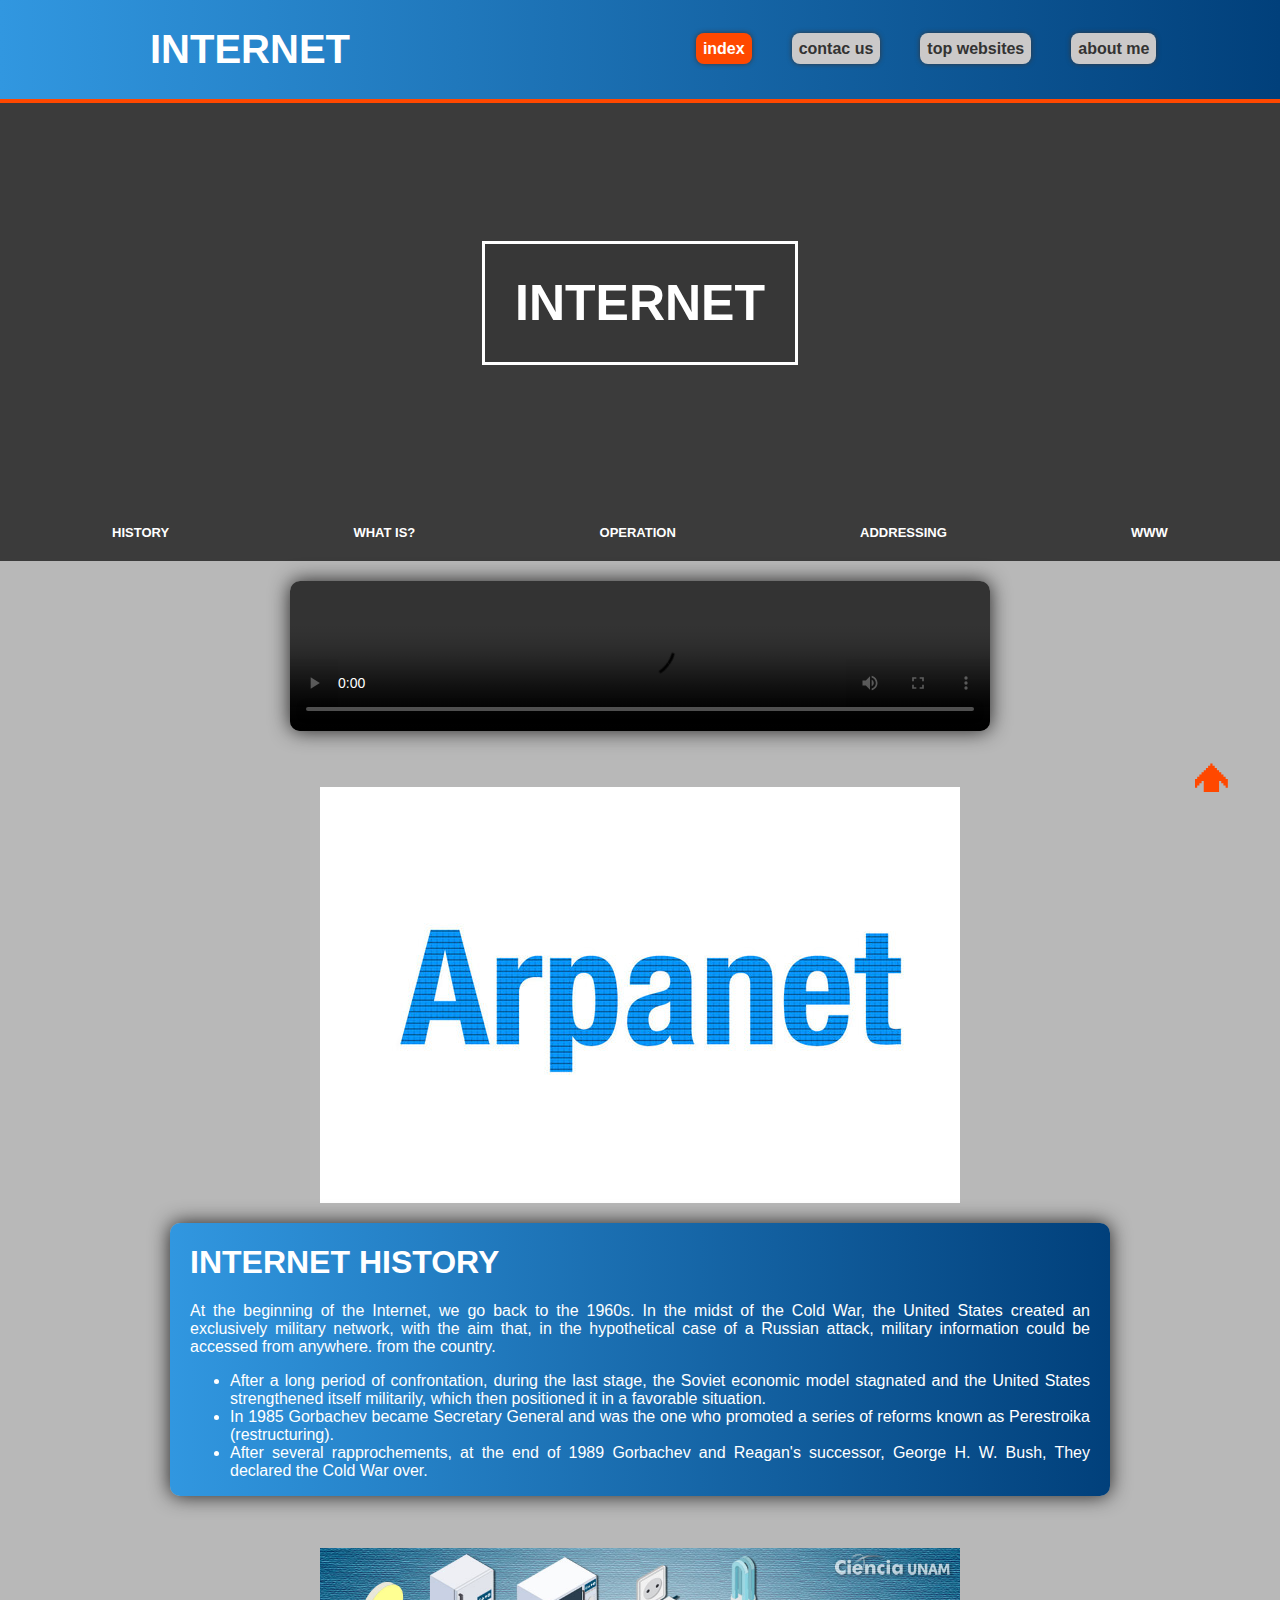
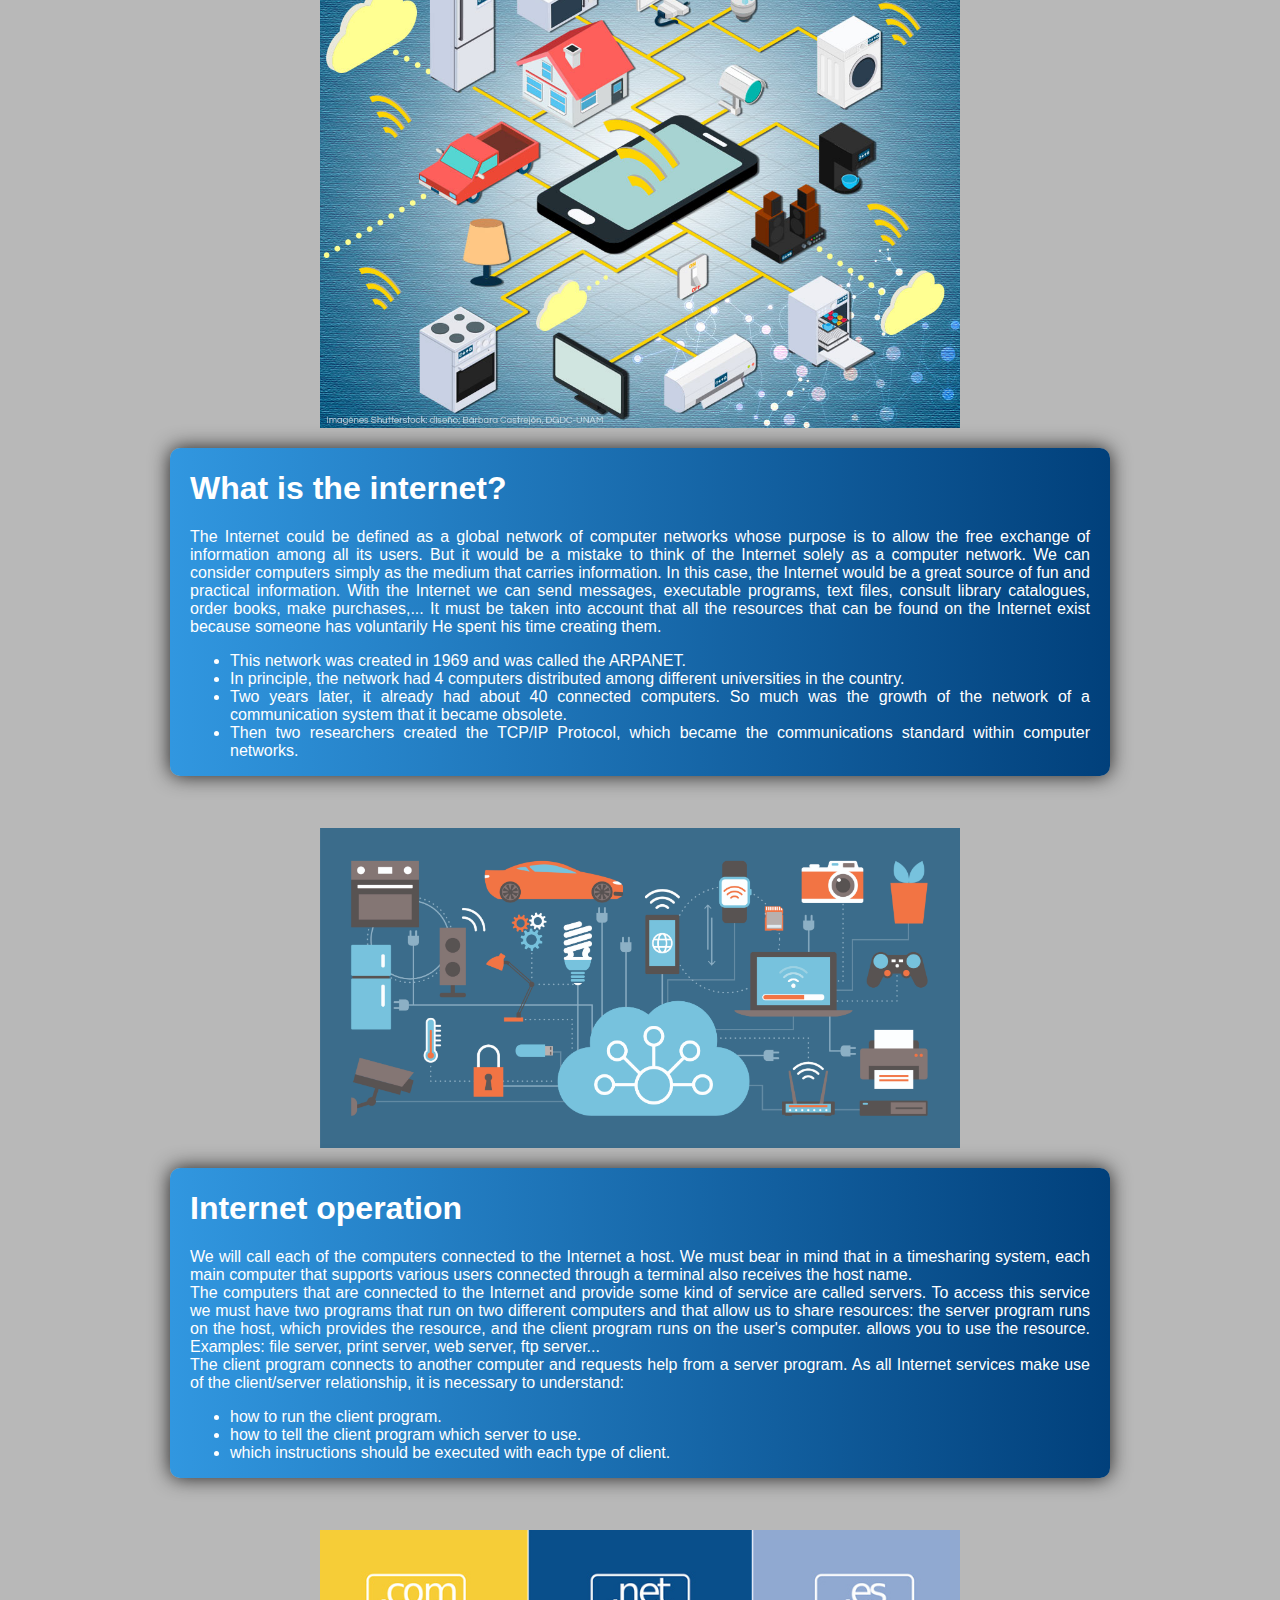
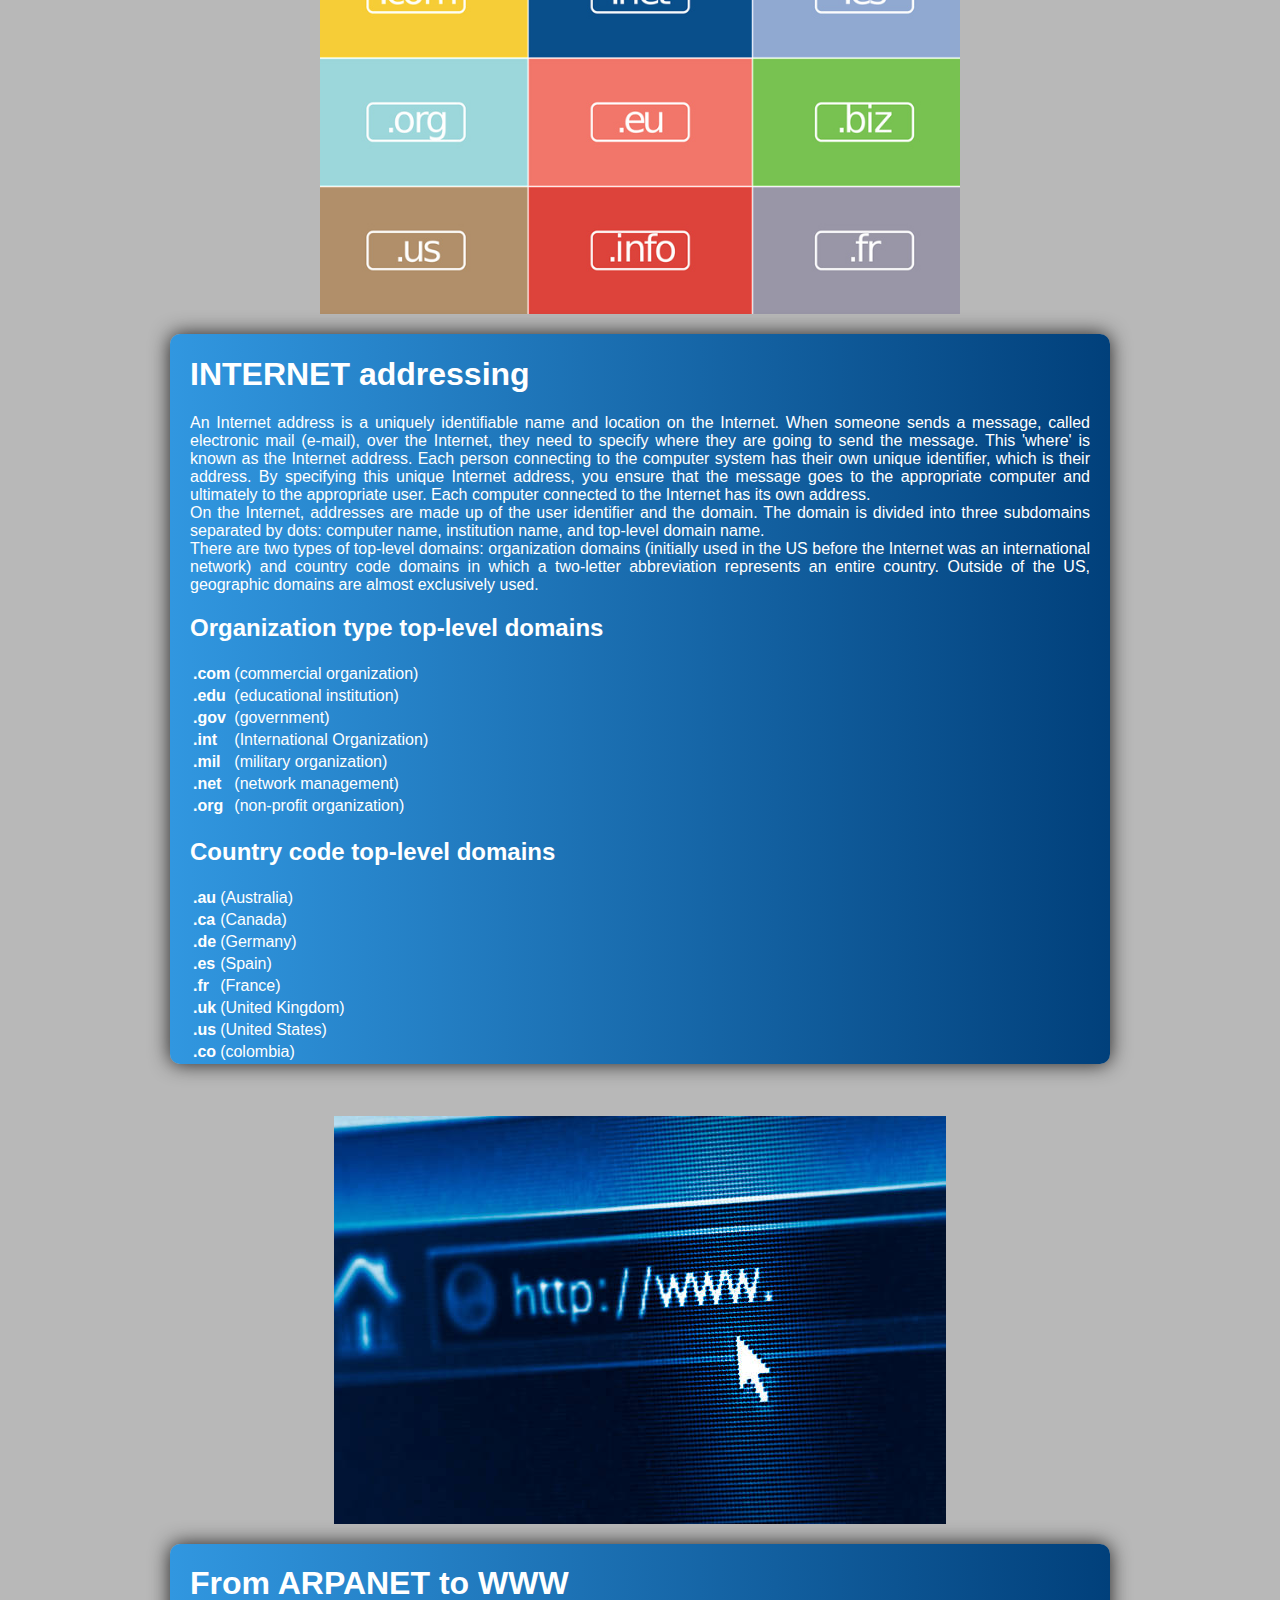
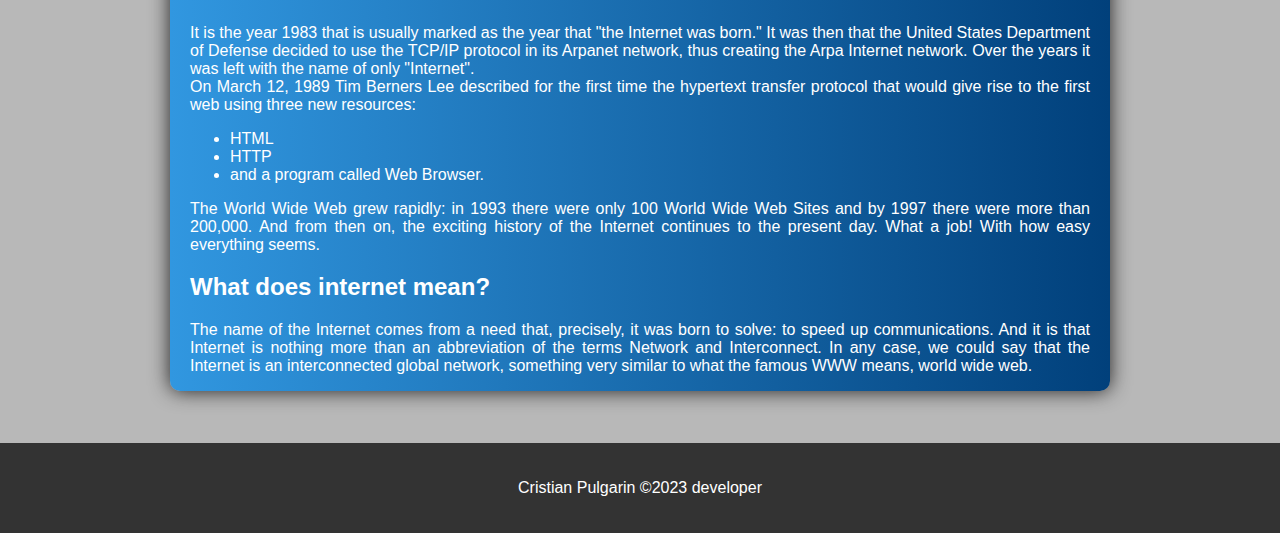
==== index.html @ 7cc47825 "internet" ====
<!DOCTYPE html>
<html lang="en">

<head>
    <title>Document</title>
    <link rel="stylesheet" href="/css/index.css">
</head>

<body>
    <header>
        <h1>INTERNET</h1>
        <nav>
            <ul>
                <li><a id="index_color" href="index.html">index</a></li>
                <li><a href="/html/contact_us.html" target="_blank">contac us</a></li>
                <li><a href="/html/top_websites.html" target="_blank">top websites</a></li>
                <li><a href="/html/about_me.html" target="_blank">about me</a></li>
            </ul>
        </nav>
    </header>

    <div id="header_img">
        <h1>INTERNET</h1>
    </div>

    <div class="links">
        <ul>
            <li><a href="#inte_history">HISTORY</a></li>
            <li> <a href="#what_is_inte"> WHAT IS?</a></li>
            <li> <a href="#inte_operation">OPERATION</a></li>
            <li> <a href="#inte_addressing">ADDRESSING</a></li>
            <li> <a href="#arpa_www">WWW</a></li>
        </ul>
    </div>

    <a id="arrow" href="index.html">🢁</a>

    <div id="video_history_internet">
        <video src="/videos/HISTORY_OF_THE_INTERNET.mp4" width="700px" controls></video>
    </div>

    <div class="history">

        <img id="arpa" src="/img/arpanet.jpg" alt="image of harp with light blue letter and white background">

        <div id="content_history">
            <h1 id="inte_history">INTERNET HISTORY</h1>
            <p>
                At the beginning of the Internet, we go back to the 1960s. In the midst of the Cold War, the United
                States
                created an exclusively military network, with the aim that, in the hypothetical case of a Russian
                attack,
                military information could be accessed from anywhere. from the country.
            </p>

            <ul>
                <li>
                    After a long period of confrontation, during the last stage, the Soviet economic model stagnated and
                    the
                    United States strengthened itself militarily, which then positioned it in a favorable situation.
                </li>
                <li>
                    In 1985 Gorbachev became Secretary General and was the one who promoted a series of reforms known as
                    Perestroika (restructuring).
                </li>
                <li>
                    After several rapprochements, at the end of 1989 Gorbachev and Reagan's successor, George H. W.
                    Bush,
                    They declared the Cold War over.
                </li>
            </ul>
        </div>
    </div>

    <div class="what_is">
        <img id="img_internet" src="/img/internet.jpg" alt="image that shows the functionality of the internet, shows various electronic devices">

        <div id="content_what_is">
            <h1 id="what_is_inte">What is the internet?</h1>
            <p>
                The Internet could be defined as a global network of computer networks whose purpose is to allow the
                free
                exchange of information among all its users. But it would be a mistake to think of the Internet solely
                as a
                computer network. We can consider computers simply as the medium that carries information. In this case,
                the
                Internet would be a great source of fun and practical information. With the Internet we can send
                messages,
                executable programs, text files, consult library catalogues, order books, make purchases,... It must be
                taken into account that all the resources that can be found on the Internet exist because someone has
                voluntarily He spent his time creating them.
            </p>

            <ul>
                <li>
                    This network was created in 1969 and was called the ARPANET.
                </li>
                <li>
                    In principle, the network had 4 computers distributed among different universities in the country.
                </li>
                <li>
                    Two years later, it already had about 40 connected computers. So much was the growth of the network
                    of a
                    communication system that it became obsolete.
                </li>
                <li>
                    Then two researchers created the TCP/IP Protocol, which became the communications standard within
                    computer networks.
                </li>
            </ul>
        </div>
    </div>

    <div class="operation">
        <img id="img_operation" src="/img/operation.jpg"
            alt="shows internet functionality, various devices connected by an internet network">

        <div id="content_operation">
            <h1 id="inte_operation">Internet operation</h1>
            <p>
                We will call each of the computers connected to the Internet a host. We must bear in mind that in a
                timesharing
                system, each main computer that supports various users connected through a terminal also receives the
                host
                name.
                <br>
                The computers that are connected to the Internet and provide some kind of service are called servers. To
                access
                this service we must have two programs that run on two different computers and that allow us to share
                resources:
                the server program runs on the host, which provides the resource, and the client program runs on the
                user's
                computer. allows you to use the resource. Examples: file server, print server, web server, ftp server...
                <br>
                The client program connects to another computer and requests help from a server program. As all Internet
                services make use of the client/server relationship, it is necessary to understand:
            </p>

            <ul>
                <li>
                    how to run the client program.
                </li>
                <li>
                    how to tell the client program which server to use.
                </li>
                <li>
                    which instructions should be executed with each type of client.
                </li>
            </ul>
        </div>
    </div>

    <div class="addressing">
        <img id="img_domains" src="/img/domains.jpg" alt="shows some addressing examples">

        <div id="content_addressing">
            <h1 id="inte_addressing">INTERNET addressing</h1>
            <p>
                An Internet address is a uniquely identifiable name and location on the Internet. When someone sends a
                message, called electronic mail (e-mail), over the Internet, they need to specify where they are going
                to
                send the message. This 'where' is known as the Internet address. Each person connecting to the computer
                system has their own unique identifier, which is their address. By specifying this unique Internet
                address,
                you ensure that the message goes to the appropriate computer and ultimately to the appropriate user.
                Each
                computer connected to the Internet has its own address.
                <br>
                On the Internet, addresses are made up of the user identifier and the domain. The domain is divided into
                three subdomains separated by dots: computer name, institution name, and top-level domain name.
                <br>
                There are two types of top-level domains: organization domains (initially used in the US before the
                Internet
                was an international network) and country code domains in which a two-letter abbreviation represents an
                entire country. Outside of the US, geographic domains are almost exclusively used.
            </p>

            <h2>Organization type top-level domains</h2>

            <table>
                <tr>
                    <th scope="row">.com</th>
                    <td>(commercial organization)</td>
                </tr>
                <tr>
                    <th scope="row">.edu</th>
                    <td>(educational institution)</td>
                </tr>
                <tr>
                    <th scope="row">.gov</th>
                    <td>(government)</td>
                </tr>
                <tr>
                    <th scope="row">.int</th>
                    <td>(International Organization)</td>
                </tr>
                <tr>
                    <th scope="row">.mil</th>
                    <td>(military organization)</td>
                </tr>
                <tr>
                    <th scope="row">.net</th>
                    <td>(network management)</td>
                </tr>
                <tr>
                    <th scope="row">.org</th>
                    <td>(non-profit organization)</td>
                </tr>
            </table>

            <h2>Country code top-level domains</h2>

            <table>
                <tr>
                    <th scope="row">.au</th>
                    <td>(Australia)</td>
                </tr>
                <tr>
                    <th scope="row">.ca</th>
                    <td>(Canada)</td>
                </tr>
                <tr>
                    <th scope="row">.de</th>
                    <td>(Germany)</td>
                </tr>
                <tr>
                    <th scope="row">.es</th>
                    <td>(Spain)</td>
                </tr>
                <tr>
                    <th scope="row">.fr</th>
                    <td>(France)</td>
                </tr>
                <tr>
                    <th scope="row">.uk</th>
                    <td>(United Kingdom)</td>
                </tr>
                <tr>
                    <th scope="row">.us</th>
                    <td>(United States)</td>
                </tr>
                <tr>
                    <th scope="row">.co</th>
                    <td>(colombia)</td>
                </tr>
            </table>
        </div>
    </div>

    <div class="www">
        <img id="img_www" src="/img/www.jpg" alt="This image refers to the www search">

        <div id="content_www">
            <h1 id="arpa_www">From ARPANET to WWW</h1>
            <p>
                It is the year 1983 that is usually marked as the year that "the Internet was born." It was then that
                the
                United States Department of Defense decided to use the TCP/IP protocol in its Arpanet network, thus
                creating
                the Arpa Internet network. Over the years it was left with the name of only "Internet".
                <br>
                On March 12, 1989 Tim Berners Lee described for the first time the hypertext transfer protocol that
                would
                give rise to the first web using three new resources:
            </p>

            <ul>
                <li>HTML</li>
                <li>HTTP</li>
                <li>and a program called Web Browser.</li>
            </ul>

            <p>The World Wide Web grew rapidly: in 1993 there were only 100 World Wide Web Sites and by 1997 there were
                more
                than 200,000. And from then on, the exciting history of the Internet continues to the present day. What
                a
                job! With how easy everything seems.
            </p>

            <h2>What does internet mean?</h2>

            <p>
                The name of the Internet comes from a need that, precisely, it was born to solve: to speed up
                communications. And it is that Internet is nothing more than an abbreviation of the terms Network and
                Interconnect. In any case, we could say that the Internet is an interconnected global network, something
                very similar to what the famous WWW means, world wide web.
            </p>
        </div>
    </div>
    </main>
    <footer>
        <p>Cristian Pulgarin &copy;2023 developer</p>
    </footer>
</body>

</html>
---- css/index.css ----
body {
  margin: 0;
  font-family: sans-serif;
  color: #ffffff;
  background-color: #b8b8b8;
}

header {
  max-width: 100%;
  display: flex;
  background: linear-gradient(to right, #3197e0, #01407b);
  color: #fff;
  border-bottom: 4px solid #ff4800;
  position: sticky;
  top: 0;
  z-index: 1;
}

header h1 {
  font-size: 40px;
  padding-left: 150px;
}

a {
  text-decoration: none;
  color: #333;
}

#index_color {
  background-color: #ff4800;
  color: #fff;
}

header a:hover {
  background-color: #ff4800;
  color: #fff;
}

#header_img {
  display: flex;
  justify-content: center;
  align-items: center;
  background-image: url(https://www.multivu.com/players/English/8524358-lumen-technologies-edge-computing-solutions-set/image/hero_1611278318908-HR.jpg);
  background-repeat: no-repeat;
  background-position: center;
  background-size: 100%;
  height: 400px;
  color: #fff;
  font-size: 30px;
  background-color: #3b3b3b;
}

#header_img h1 {
  color: #ffffff;
  font-weight: 600;
  font-size: 50px;
  border: #fff solid 3px;
  padding: 30px;
  background-color: #33333369;
}

nav {
  display: flex;
  justify-content: space-around;
  width:70%;
  align-items: center;
}

nav ul {
  list-style: none;
  display: flex;
  width: 80%;
  justify-content:end;
}

nav a {
  color: #333;
  background-color: rgb(203, 201, 201);
  box-shadow: 0px 0px 5px #383839;
  margin: 0 20px;
  font-weight: bold;
  padding: 7px;
  border-radius: 8px;
}

.links {
  width: 100%;
  background-color: #3b3b3b;
}

.links ul {
  display: flex;
  margin: 0px;
  justify-content: space-around;
  color: #fff;
  padding: 20px;
  list-style: none;
}

.links a {
  font-size: 13px;
  color: #fff;
  font-weight: bolder;
}

.links a:hover {
  color: #ff4800;
}

#arrow {
  position: fixed;
  right: 50px;
  bottom: 100px;
  font-size: 35px;
  color: #ff4800;
}

#video_history_internet {
  text-align: center;
}

video {
  margin: 20px 0;
  border-radius: 10px;
  box-shadow: 0 0 20px rgb(33, 32, 32);
}

.history,
.what_is,
.operation,
.addressing,
.www {
  display: flex;
  flex-direction: column;
  align-items: center;
  margin: 2em 0;
}

#arpa,
#img_internet,
#img_operation,
#img_domains,
#img_www {
  max-width: 50%;
}

#content_history,
#content_what_is,
#content_operation,
#content_addressing,
#content_www {
  max-width: 900px;
  background: linear-gradient(to right, #3197e0, #01407b);
  border-radius: 10px;
  text-align: justify;
  padding: 0 20px;
  margin: 20px 0;
  box-shadow: 0 0 20px rgb(33, 32, 32);
}

footer {
  background-color: #333;
  text-align: center;
  padding: 20px;
  color: #fff;
}
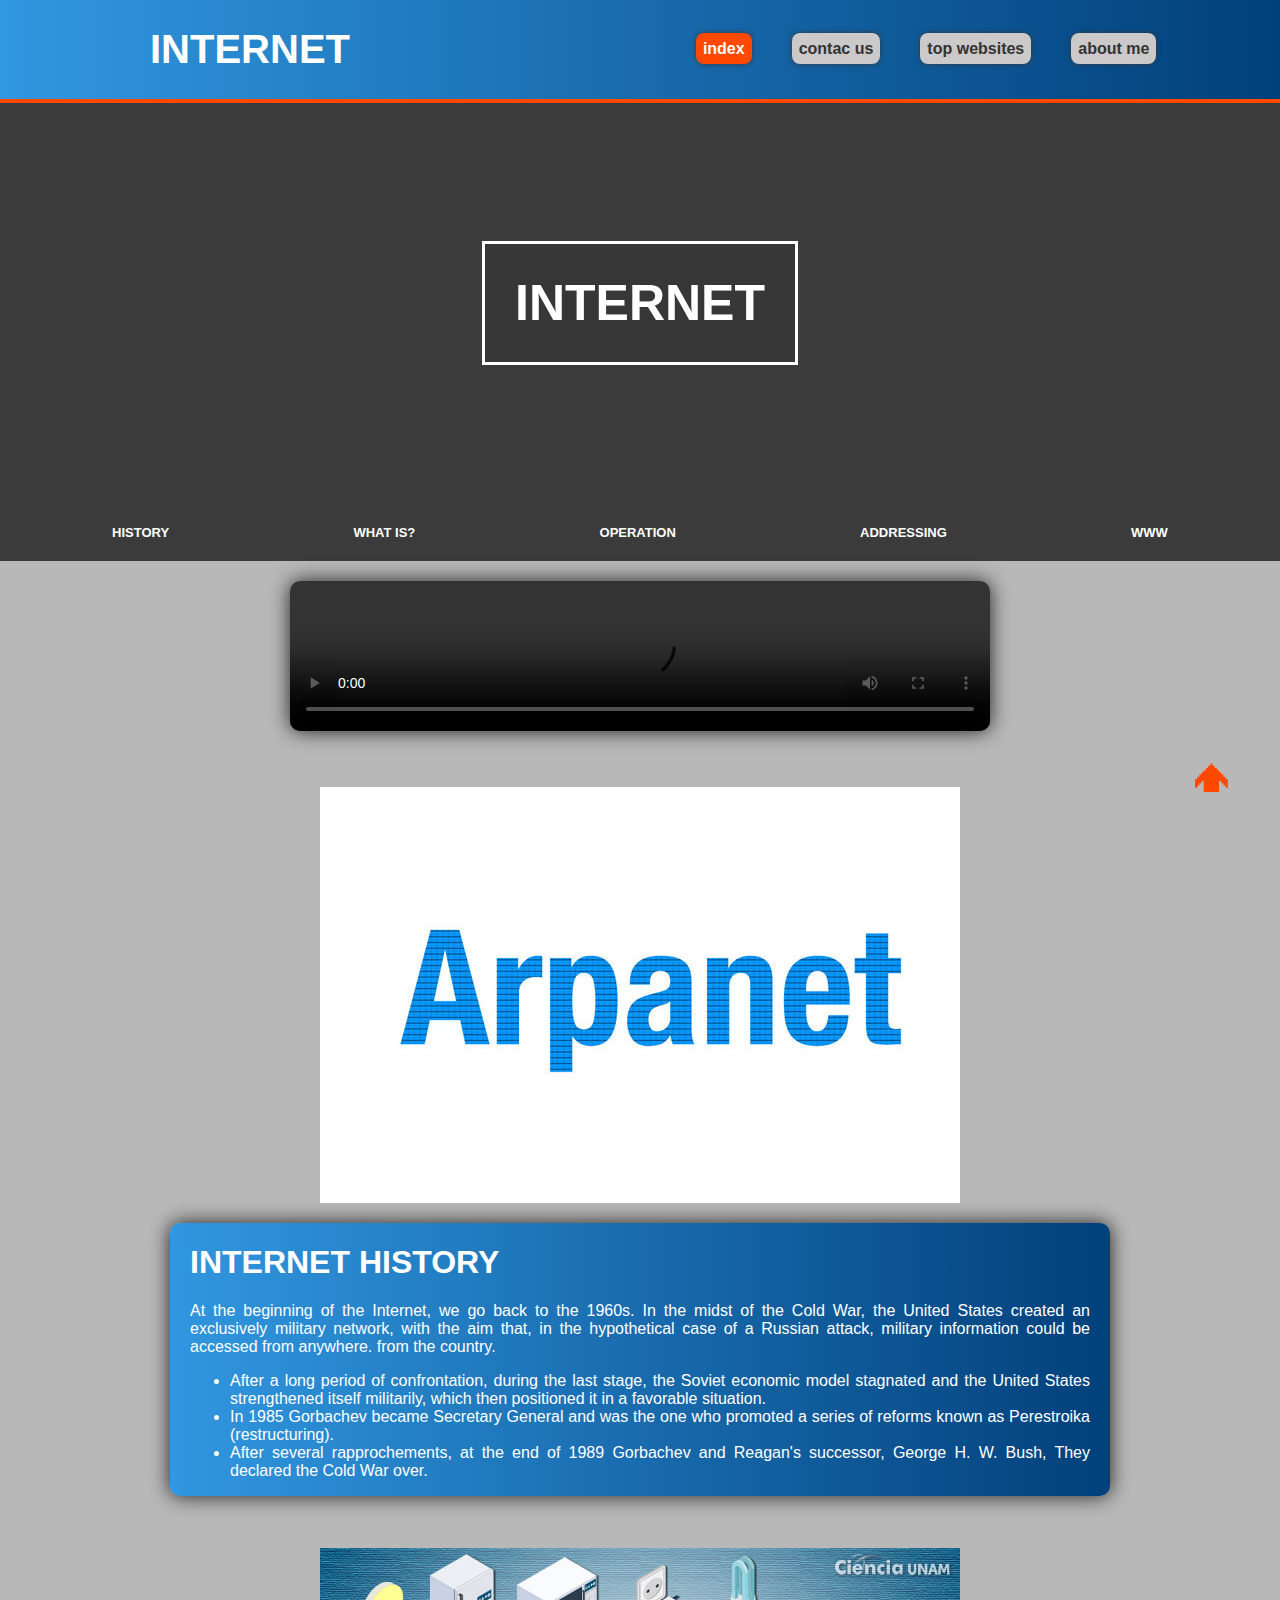
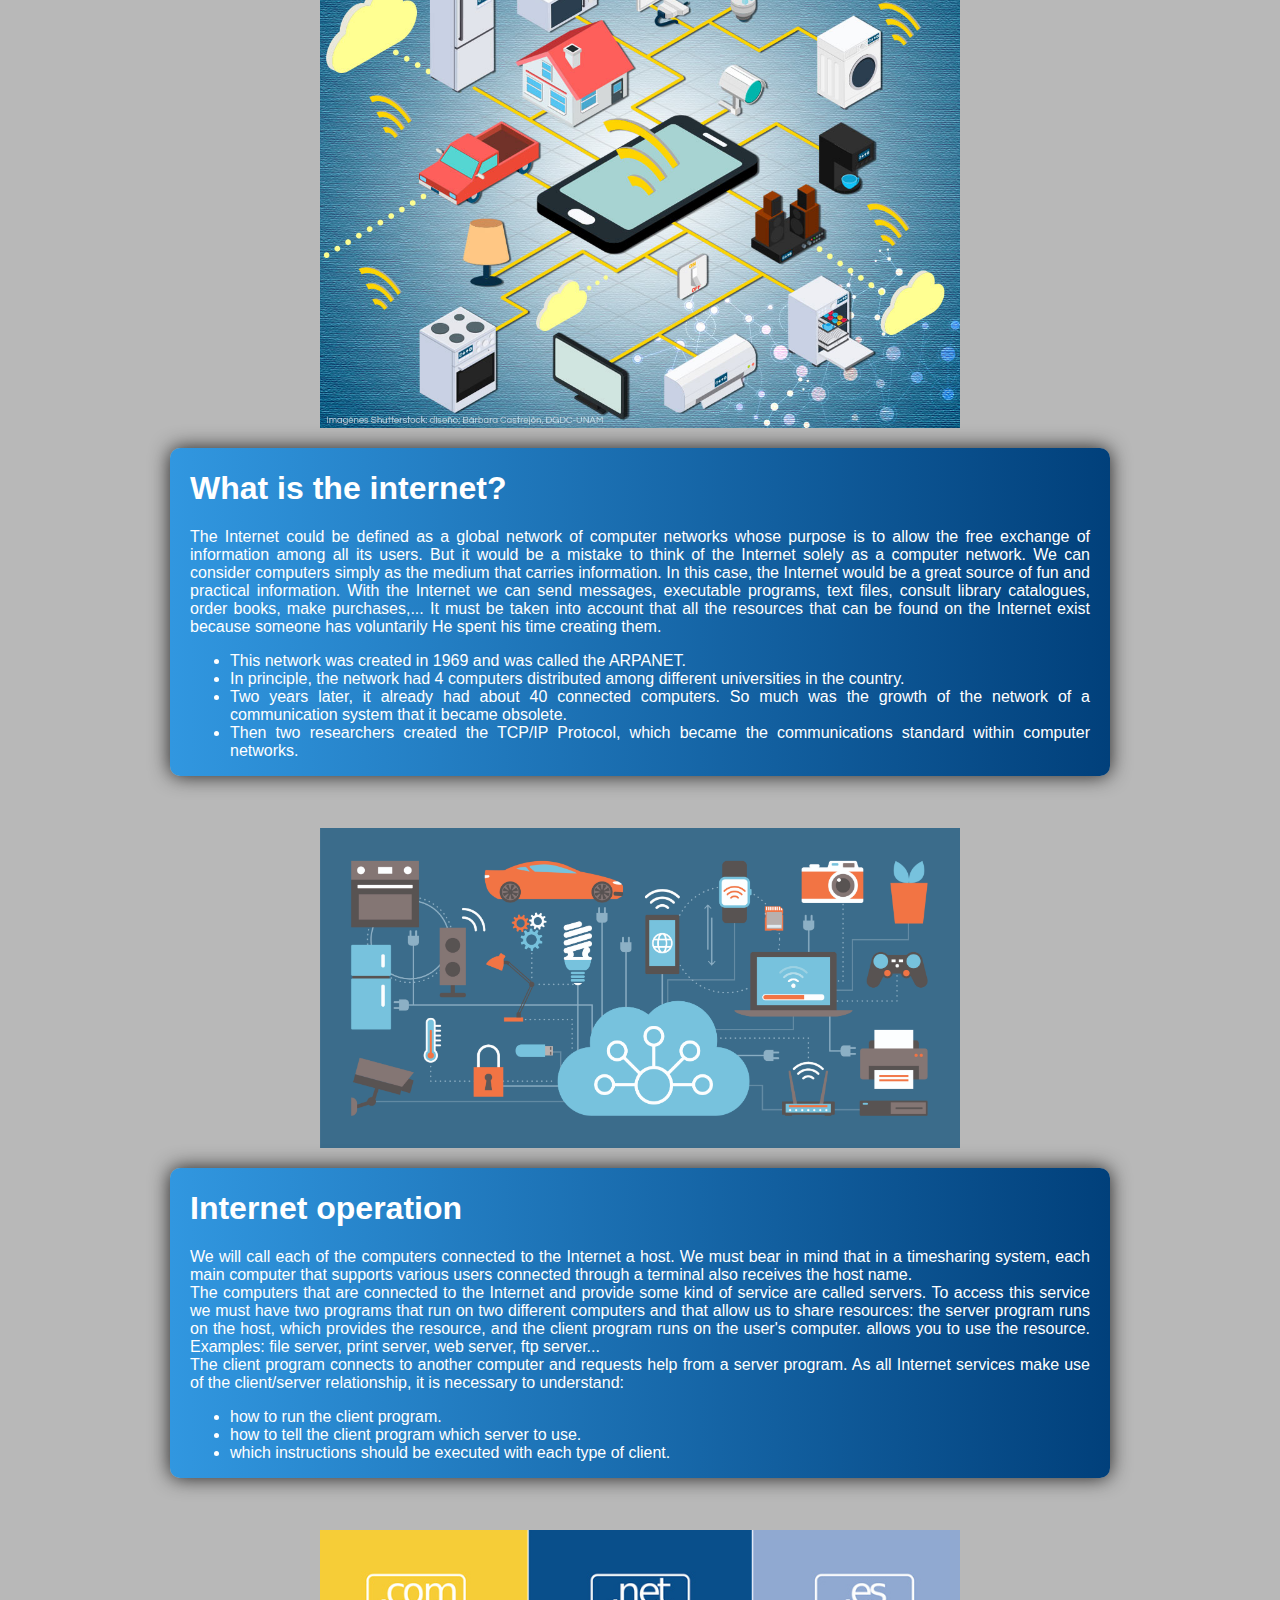
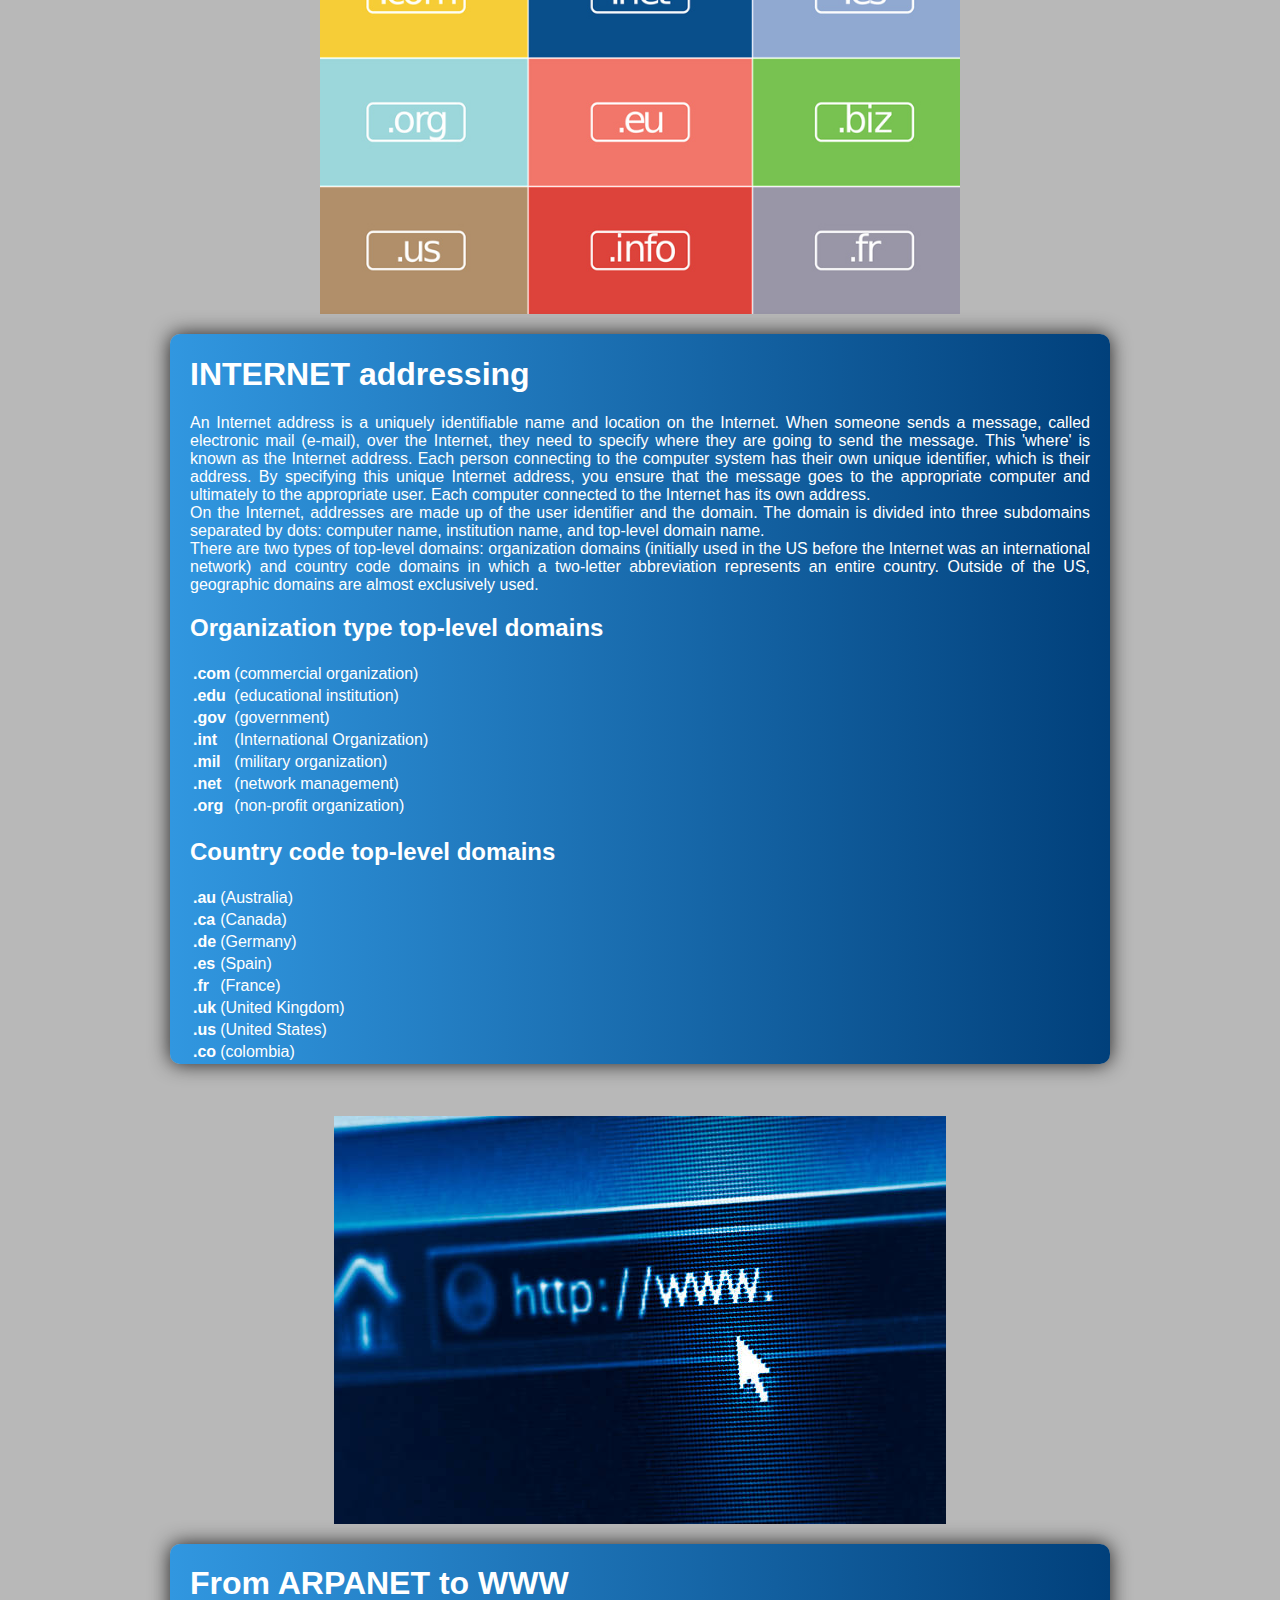
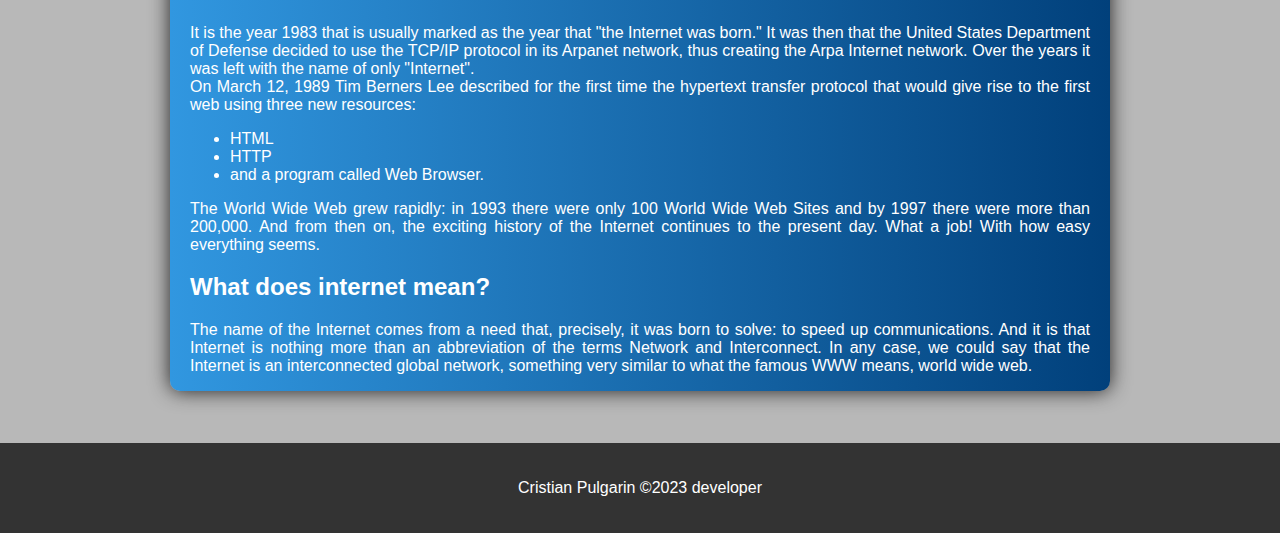
==== commit d6bed3da: "se elimino target: _blank de index" ====
--- a/index.html
+++ b/index.html
@@ -12,9 +12,9 @@
         <nav>
             <ul>
                 <li><a id="index_color" href="index.html">index</a></li>
-                <li><a href="/html/contact_us.html" target="_blank">contac us</a></li>
-                <li><a href="/html/top_websites.html" target="_blank">top websites</a></li>
-                <li><a href="/html/about_me.html" target="_blank">about me</a></li>
+                <li><a href="/html/contact_us.html">contac us</a></li>
+                <li><a href="/html/top_websites.html">top websites</a></li>
+                <li><a href="/html/about_me.html" >about me</a></li>
             </ul>
         </nav>
     </header>
